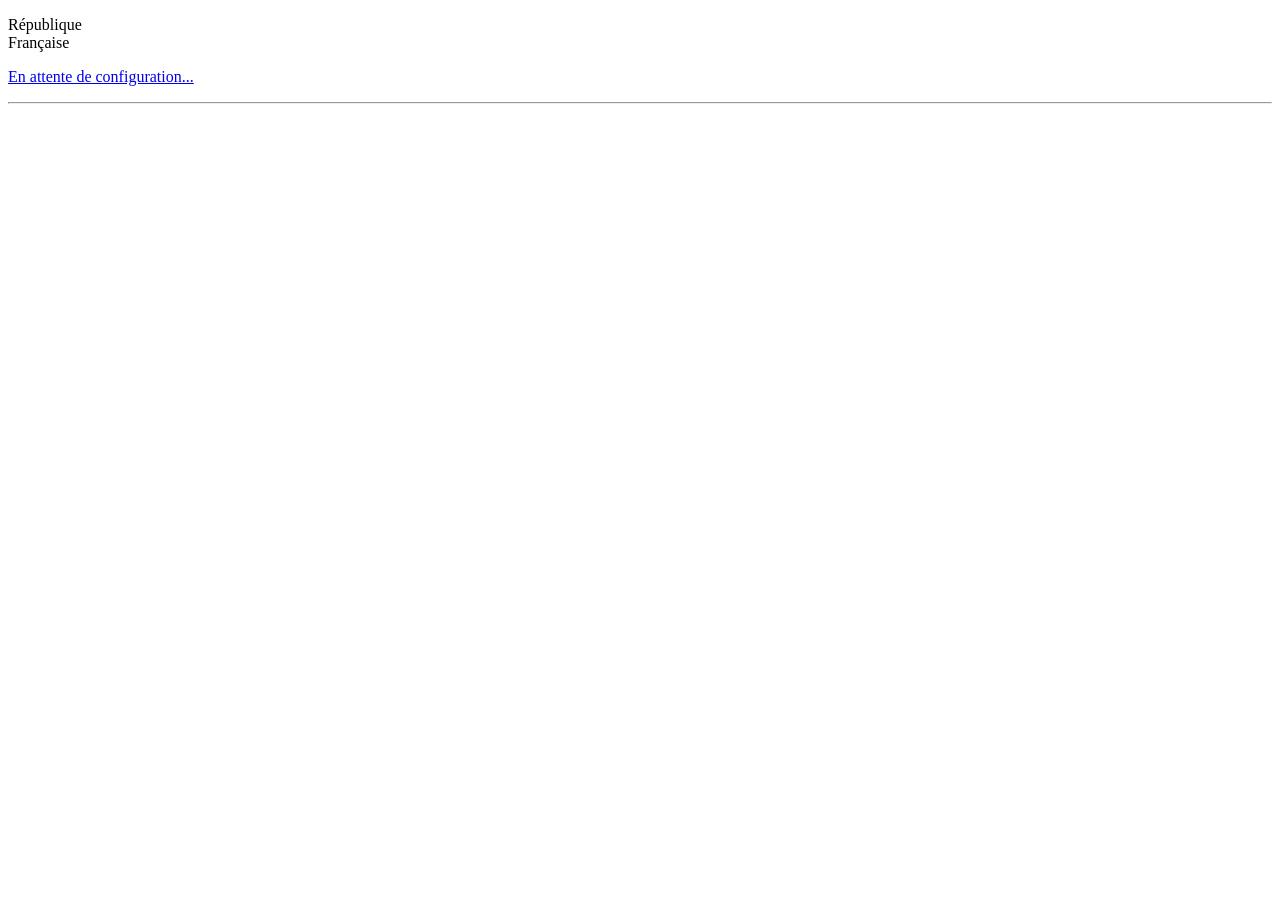
==== widgets/page-couverture/index.html @ e7cd0f4b "Mise-à-jour de la structure" ====
<!DOCTYPE html>
<html lang="fr" data-fr-theme>
<head>
    <meta charset="utf-8">
    <meta name="viewport" content="width=device-width, initial-scale=1, shrink-to-fit=no">
    <!-- Grist API -->
    <script src="https://docs.getgrist.com/grist-plugin-api.js"></script>
    <!-- DSFR CSS -->
    <link rel="stylesheet" href="https://cdn.jsdelivr.net/npm/@gouvfr/dsfr@1.13.1/dist/dsfr/dsfr.min.css">
    <link rel="stylesheet" href="https://cdn.jsdelivr.net/npm/@gouvfr/dsfr@1.13.1/dist/dsfr/utility/utilities.min.css">
    <link rel="stylesheet" href="https://cdn.jsdelivr.net/npm/@gouvfr/dsfr@1.13.1/dist/utility/icons/icons.min.css">
    <!-- Custom JS -->
    <script src="https://cdn.jsdelivr.net/npm/marked/marked.min.js"></script>
    <style>
        //body { background-color: var(--background-default-grey); }
        .fr-header,
        .fr-header__brand {
            filter: none !important;
            --hover: transparent;
        }
    </style>
</head>
<body>

    <header role="banner" class="fr-header">
        <div class="fr-header__body">
            <div class="fr-container">
                <div class="fr-header__body-row">
                    <div class="fr-header__brand fr-enlarge-link">
                        <div class="fr-header__brand-top">
                            <div class="fr-header__logo">
                                <p class="fr-logo" id="intitule-officiel">République<br>Française</p>
                            </div>
                            <div class="fr-header__operator" id="operator-section" style="display: none;">
                                <img class="fr-responsive-img" src="" id="logo-img" alt="Logo Partenaire" style="max-height: 5rem;">
                            </div>
                        </div>
                        <div class="fr-header__service">
                            <a href="#" title="Accueil">
                                <p class="fr-header__service-title" id="txt-titre">En attente de configuration...</p>
                            </a>
                            <p class="fr-header__service-tagline" id="txt-soustitre"></p>
                        </div>
                    </div>
                </div>
            </div>
        </div>
    </header>

    <main role="main" id="content" class="fr-container fr-my-4w">
        <div class="fr-grid-row">
            <div class="fr-col-12">
                <p class="fr-text--lead" id="txt-baseline"></p>
                <hr class="fr-pb-2w">
                <div id="txt-masque" class="fr-py-2w fr-text--left"></div>
            </div>
        </div>
    </main>

    <script src="https://cdn.jsdelivr.net/npm/@gouvfr/dsfr@1.13.1/dist/dsfr/dsfr.module.min.js" type="module"></script>
    <script src="https://cdn.jsdelivr.net/npm/@gouvfr/dsfr@1.13.1/dist/dsfr/dsfr.nomodule.min.js" nomodule></script>

    <script>
        // 0. Personnalisation de marked.js pour l'adapter au DSFR
        const renderer = {
            blockquote(token) {
                // 'token' est un objet. On demande au parseur interne de marked 
                // de compiler le texte et les balises HTML situés à l'intérieur du bloc.
                const insideHtml = this.parser.parse(token.tokens);
                
                // On encapsule le résultat dans la classe DSFR
                return `<div class="fr-highlight">${insideHtml}</div>`;
            }
        };

        // On applique cette règle de rendu à marked
        marked.use({ renderer });

        // 1. Configuration des colonnes Grist
        grist.ready({
            columns: [
                { name: "intitule_officiel", title: "Bloc marque", type: "Text", optional: true },
                { name: "nom_service", title: "Titre principal", type: "Text", description: "Titre principal" },
                { name: "baseline", title: "Sous-titre", type: "Text", optional: true, description: "Sous-titre" },
                { name: "chapeau", title: "Baseline / Chapeau", type: "Text", optional: true, description: "Chapeau" },
                { name: "masque", title: "Texte / Masque (Markdown)", type: "Text", description: "Contenu" },
                { name: "logo", title: "Logo", type: "Attachments", optional: true, description: "Logo à afficher à droite du bloc marque" }
            ],
            requiredAccess: 'full'
        });

        // 2. Fonction de gestion du Logo
        async function updateLogo(logoAttachments) {
            const operatorSection = document.getElementById('operator-section');
            const logoImg = document.getElementById('logo-img');

            if (!logoAttachments || !Array.isArray(logoAttachments) || logoAttachments.length === 0) {
                operatorSection.style.display = 'none';
                return;
            }

            try {
                const tokenInfo = await grist.docApi.getAccessToken({ readOnly: true });
                const attachmentId = logoAttachments.at(-1);
                const logoUrl = `${tokenInfo.baseUrl}/attachments/${attachmentId}/download?auth=${tokenInfo.token}`;

                logoImg.src = logoUrl;
                logoImg.onload = () => {
                    operatorSection.style.display = 'block';
                };
                logoImg.onerror = () => {
                    operatorSection.style.display = 'none';
                };

            } catch (error) {
                console.error('Erreur accès attachement:', error);
                operatorSection.style.display = 'none';
            }
        }

        // 3. Fonction principale de mise à jour
        async function updateContent(mapped) {
            if (!mapped) {
                document.getElementById('txt-titre').textContent = "⚠️ En attente de configuration des colonnes";
                return;
            }

            if (mapped.intitule_officiel) {
                const intitule = mapped.intitule_officiel.replace(/\n/g, '<br>');
                document.getElementById('intitule-officiel').innerHTML = intitule;
            } else {
                document.getElementById('intitule-officiel').innerHTML = 'République<br>Française';
            }

            if (mapped.logo) {
                await updateLogo(mapped.logo);
            } else {
                document.getElementById('operator-section').style.display = 'none';
            }

            document.getElementById('txt-titre').textContent = mapped.nom_service || 'Titre non renseigné';
            document.getElementById('txt-soustitre').textContent = mapped.baseline || '';
            document.getElementById('txt-baseline').textContent = mapped.chapeau || '';

            if (mapped.masque) {
                document.getElementById('txt-masque').innerHTML = marked.parse(mapped.masque);
            } else {
                document.getElementById('txt-masque').innerHTML = "<p><em>Aucun masque renseigné pour cette page.</em></p>";
            }
        }

        // 4. Réception du flux
        grist.onRecords(async function (records, mappings) {
            if (records && records.length > 0) {
                const mapped = grist.mapColumnNames(records[0], mappings);
                await updateContent(mapped);
            } else {
                await updateContent(null);
            }
        });
    </script>
</body>
</html>
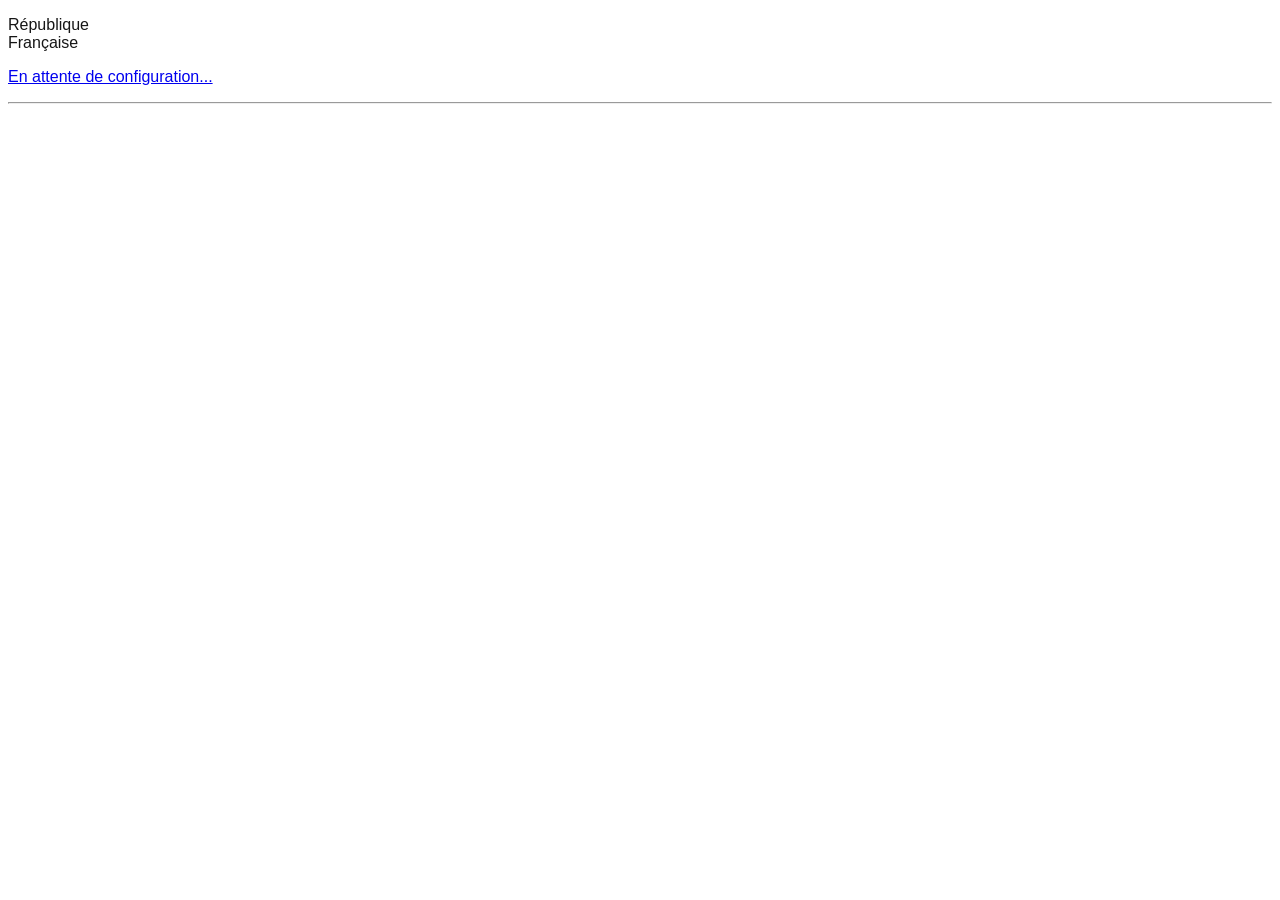
==== commit fc434ce7: "Mise-à-jour globale - Automatisation du readme - alignement du style autour du DSFR" ====
--- a/widgets/page-couverture/index.html
+++ b/widgets/page-couverture/index.html
@@ -8,11 +8,11 @@
     <!-- DSFR CSS -->
     <link rel="stylesheet" href="https://cdn.jsdelivr.net/npm/@gouvfr/dsfr@1.13.1/dist/dsfr/dsfr.min.css">
     <link rel="stylesheet" href="https://cdn.jsdelivr.net/npm/@gouvfr/dsfr@1.13.1/dist/dsfr/utility/utilities.min.css">
-    <link rel="stylesheet" href="https://cdn.jsdelivr.net/npm/@gouvfr/dsfr@1.13.1/dist/utility/icons/icons.min.css">
+    <link rel="stylesheet" href="https://cdn.jsdelivr.net/npm/@gouvfr/dsfr@1.13.1/dist/dsfr/utility/icons/icons.min.css">
+    <link rel="stylesheet" href="https://jbo-dares.github.io/grist-custom-widgets/widgets/common/theme.css">
     <!-- Custom JS -->
     <script src="https://cdn.jsdelivr.net/npm/marked/marked.min.js"></script>
     <style>
-        //body { background-color: var(--background-default-grey); }
         .fr-header,
         .fr-header__brand {
             filter: none !important;
@@ -64,16 +64,10 @@
         // 0. Personnalisation de marked.js pour l'adapter au DSFR
         const renderer = {
             blockquote(token) {
-                // 'token' est un objet. On demande au parseur interne de marked 
-                // de compiler le texte et les balises HTML situés à l'intérieur du bloc.
                 const insideHtml = this.parser.parse(token.tokens);
-                
-                // On encapsule le résultat dans la classe DSFR
                 return `<div class="fr-highlight">${insideHtml}</div>`;
             }
         };
-
-        // On applique cette règle de rendu à marked
         marked.use({ renderer });
 
         // 1. Configuration des colonnes Grist
@@ -83,8 +77,9 @@
                 { name: "nom_service", title: "Titre principal", type: "Text", description: "Titre principal" },
                 { name: "baseline", title: "Sous-titre", type: "Text", optional: true, description: "Sous-titre" },
                 { name: "chapeau", title: "Baseline / Chapeau", type: "Text", optional: true, description: "Chapeau" },
-                { name: "masque", title: "Texte / Masque (Markdown)", type: "Text", description: "Contenu" },
-                { name: "logo", title: "Logo", type: "Attachments", optional: true, description: "Logo à afficher à droite du bloc marque" }
+                { name: "masque", title: "Texte / Masque (Markdown)", type: "Text", description: "Contenu. Utilisez {cle} pour insérer une valeur agrégée (voir colonne 'Données agrégées')." },
+                { name: "logo", title: "Logo", type: "Attachments", optional: true, description: "Logo à afficher à droite du bloc marque" },
+                { name: "donnees_agregees", title: "Données agrégées (JSON)", type: "Text", optional: true, description: "JSON produit par une colonne formule Grist (agrégat/summary table), ex: {\"nb_projets\": 12, \"budget_total\": \"450 000 €\"}. Chaque clé devient utilisable dans le masque via {nb_projets}, {budget_total}, etc." }
             ],
             requiredAccess: 'full'
         });
@@ -118,6 +113,17 @@
             }
         }
 
+        // 2bis. Remplace les {cle} présents dans un texte par les valeurs d'un contexte
+        // Les clés non trouvées dans le contexte sont laissées telles quelles (utile pour
+        // repérer une faute de frappe dans le masque plutôt que de faire disparaître le texte).
+        function templatize(text, context) {
+            if (!text) return text;
+            return text.replace(/\{(\w+)\}/g, (match, key) => {
+                const value = context[key];
+                return (value !== undefined && value !== null) ? String(value) : match;
+            });
+        }
+
         // 3. Fonction principale de mise à jour
         async function updateContent(mapped) {
             if (!mapped) {
@@ -142,8 +148,20 @@
             document.getElementById('txt-soustitre').textContent = mapped.baseline || '';
             document.getElementById('txt-baseline').textContent = mapped.chapeau || '';
 
+            // Construction du contexte de substitution : colonnes du record + JSON agrégé
+            let aggData = {};
+            if (mapped.donnees_agregees) {
+                try {
+                    aggData = JSON.parse(mapped.donnees_agregees);
+                } catch (error) {
+                    console.error('JSON invalide dans "Données agrégées" :', error);
+                }
+            }
+            const context = { ...mapped, ...aggData };
+
             if (mapped.masque) {
-                document.getElementById('txt-masque').innerHTML = marked.parse(mapped.masque);
+                const texteAvecDonnees = templatize(mapped.masque, context);
+                document.getElementById('txt-masque').innerHTML = marked.parse(texteAvecDonnees);
             } else {
                 document.getElementById('txt-masque').innerHTML = "<p><em>Aucun masque renseigné pour cette page.</em></p>";
             }
@@ -160,4 +178,4 @@
         });
     </script>
 </body>
-</html>+</html>
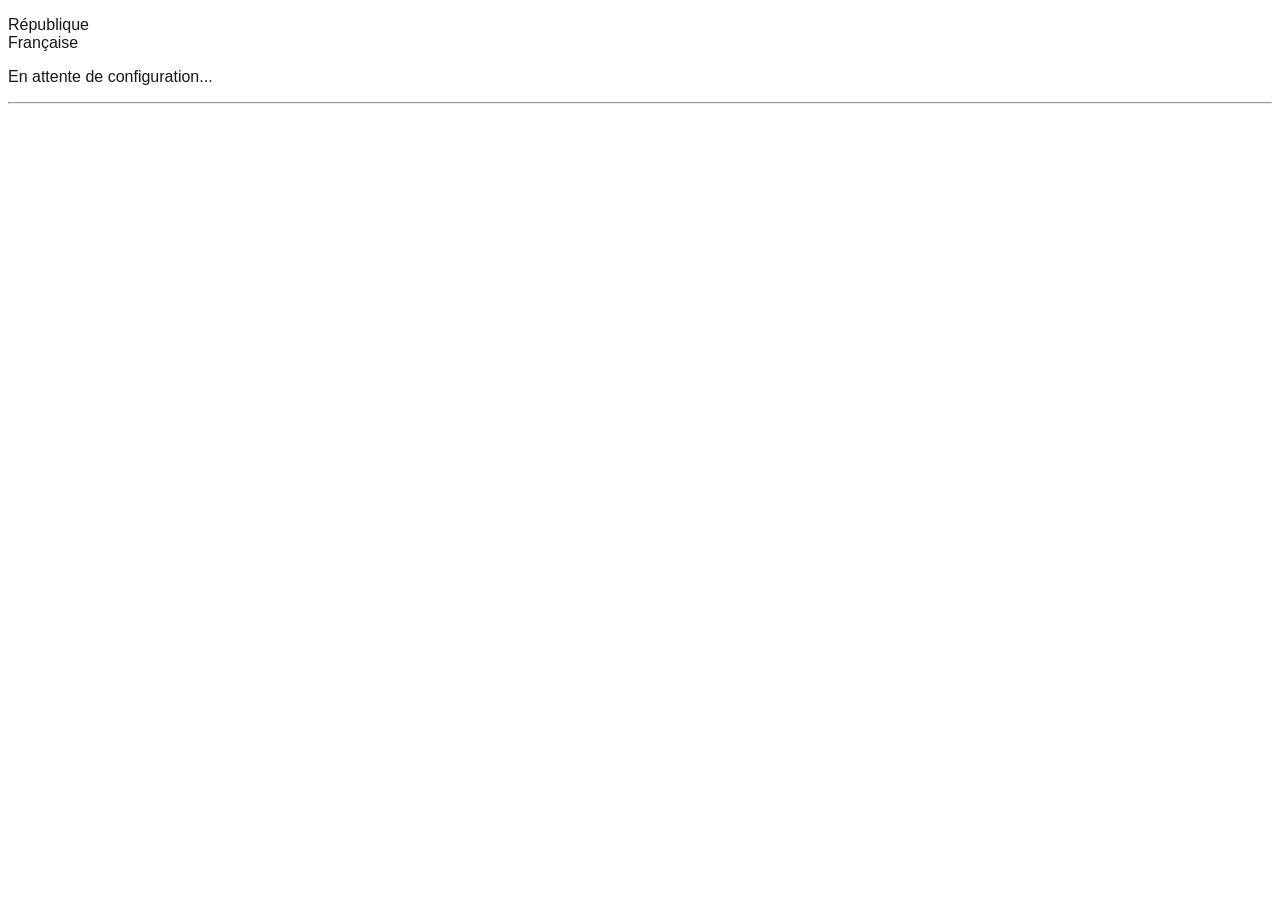
==== commit 3fa2bd8a: "Ajustement et debug d'affichage Confusion dans les paramètres." ====
--- a/widgets/page-couverture/index.html
+++ b/widgets/page-couverture/index.html
@@ -1,23 +1,28 @@
 <!DOCTYPE html>
-<html lang="fr" data-fr-theme>
+<html lang="fr" data-fr-theme="light" data-fr-scheme="light">
 <head>
     <meta charset="utf-8">
     <meta name="viewport" content="width=device-width, initial-scale=1, shrink-to-fit=no">
-    <!-- Grist API -->
-    <script src="https://docs.getgrist.com/grist-plugin-api.js"></script>
+    <meta name="color-scheme" content="light only">
     <!-- DSFR CSS -->
     <link rel="stylesheet" href="https://cdn.jsdelivr.net/npm/@gouvfr/dsfr@1.13.1/dist/dsfr/dsfr.min.css">
-    <link rel="stylesheet" href="https://cdn.jsdelivr.net/npm/@gouvfr/dsfr@1.13.1/dist/dsfr/utility/utilities.min.css">
-    <link rel="stylesheet" href="https://cdn.jsdelivr.net/npm/@gouvfr/dsfr@1.13.1/dist/dsfr/utility/icons/icons.min.css">
     <link rel="stylesheet" href="https://jbo-dares.github.io/grist-custom-widgets/widgets/common/theme.css">
-    <!-- Custom JS -->
-    <script src="https://cdn.jsdelivr.net/npm/marked/marked.min.js"></script>
     <style>
         .fr-header,
         .fr-header__brand {
             filter: none !important;
             --hover: transparent;
         }
+
+        /* Un widget Grist est déjà contraint en largeur par la mise en page du
+           document : le plafond de 78rem que le DSFR applique à .fr-container
+           au-delà de 78em de viewport ne fait que gaspiller de la place. */
+        .fr-container,
+        .fr-container-lg,
+        .fr-container-md,
+        .fr-container-sm {
+            max-width: none;
+        }
     </style>
 </head>
 <body>
@@ -26,19 +31,17 @@
         <div class="fr-header__body">
             <div class="fr-container">
                 <div class="fr-header__body-row">
-                    <div class="fr-header__brand fr-enlarge-link">
+                    <div class="fr-header__brand">
                         <div class="fr-header__brand-top">
                             <div class="fr-header__logo">
                                 <p class="fr-logo" id="intitule-officiel">République<br>Française</p>
                             </div>
-                            <div class="fr-header__operator" id="operator-section" style="display: none;">
-                                <img class="fr-responsive-img" src="" id="logo-img" alt="Logo Partenaire" style="max-height: 5rem;">
+                            <div class="fr-header__operator" id="operator-section" hidden>
+                                <img class="fr-responsive-img" src="" id="logo-img" alt="" style="max-height: 5rem;">
                             </div>
                         </div>
                         <div class="fr-header__service">
-                            <a href="#" title="Accueil">
-                                <p class="fr-header__service-title" id="txt-titre">En attente de configuration...</p>
-                            </a>
+                            <p class="fr-header__service-title" id="txt-titre">En attente de configuration...</p>
                             <p class="fr-header__service-tagline" id="txt-soustitre"></p>
                         </div>
                     </div>
@@ -57,8 +60,13 @@
         </div>
     </main>
 
+    <!-- Grist API -->
+    <script src="https://docs.getgrist.com/grist-plugin-api.js"></script>
+    <!-- DSFR JS -->
     <script src="https://cdn.jsdelivr.net/npm/@gouvfr/dsfr@1.13.1/dist/dsfr/dsfr.module.min.js" type="module"></script>
     <script src="https://cdn.jsdelivr.net/npm/@gouvfr/dsfr@1.13.1/dist/dsfr/dsfr.nomodule.min.js" nomodule></script>
+    <!-- Custom JS -->
+    <script src="https://cdn.jsdelivr.net/npm/marked/marked.min.js"></script>
 
     <script>
         // 0. Personnalisation de marked.js pour l'adapter au DSFR
@@ -70,9 +78,60 @@
         };
         marked.use({ renderer });
 
+        // 0bis. Force le thème clair via l'API officielle du DSFR, et verrouille contre
+        // toute réapplication ultérieure du thème sombre.
+        // Deux sources peuvent repasser la page en sombre :
+        //  - le DSFR lui-même, via une préférence "scheme" persistée dans le localStorage
+        //    du domaine jbo-dares.github.io (partagé entre tous les widgets qui y sont servis) ;
+        //  - Grist, qui injecte data-grist-theme / data-grist-appearance sur <html> pour
+        //    signaler aux widgets que l'espace Grist hôte est en thème sombre, ce qui peut
+        //    entraîner un repassage de data-fr-theme à "dark" après notre premier forçage.
+        // On force donc une première fois au chargement, puis on surveille en continu
+        // l'attribut data-fr-theme et on le recorrige immédiatement s'il change.
+        function forceLightScheme() {
+            if (window.dsfr) {
+                window.dsfr(document.documentElement).scheme.scheme = 'light';
+            } else {
+                document.documentElement.setAttribute('data-fr-theme', 'light');
+                document.documentElement.setAttribute('data-fr-scheme', 'light');
+                document.documentElement.style.colorScheme = 'light';
+            }
+        }
+        if (window.dsfr) {
+            forceLightScheme();
+        } else {
+            document.addEventListener('dsfr:ready', forceLightScheme, { once: true });
+        }
+        new MutationObserver(() => {
+            if (document.documentElement.getAttribute('data-fr-theme') !== 'light') {
+                forceLightScheme();
+            }
+        }).observe(document.documentElement, {
+            attributes: true,
+            attributeFilter: ['data-fr-theme', 'data-fr-scheme', 'data-grist-theme', 'data-grist-appearance']
+        });
+
+        // 0ter. DÉSIGNATION DE LA LIGNE À AFFICHER — deux mécanismes cumulables.
+        //
+        //  1. Paramètre d'URL, saisi dans "Enter Custom URL" du panneau Grist :
+        //        .../page/index.html?page=Tableau%20de%20bord%20-%20Programmation
+        //     Le widget cherche alors, parmi les lignes qu'il reçoit, celle dont la
+        //     colonne mappée "Clé de page" vaut cette valeur. Pratique quand le widget
+        //     est posé sur une page où la source n'est pas filtrée.
+        //
+        //  2. Aucun paramètre : comportement historique, le widget affiche la PREMIÈRE
+        //     ligne reçue. C'est le filtre du widget (ou son "Select By") qui décide.
+        //
+        // Les deux se combinent : le paramètre n'est qu'une sélection SUPPLÉMENTAIRE
+        // appliquée aux lignes déjà filtrées par Grist. Si la ligne visée est absente
+        // du jeu filtré, on le signale et on retombe sur la première ligne plutôt que
+        // d'afficher une page vide.
+        const clePage = new URLSearchParams(location.search).get('page');
+
         // 1. Configuration des colonnes Grist
         grist.ready({
             columns: [
+                { name: "cle_page", title: "Clé de page", type: "Text", optional: true, description: "Colonne identifiant la page (ex. « Page »). À mapper uniquement si vous ciblez une ligne via ?page= dans l'URL du widget." },
                 { name: "intitule_officiel", title: "Bloc marque", type: "Text", optional: true },
                 { name: "nom_service", title: "Titre principal", type: "Text", description: "Titre principal" },
                 { name: "baseline", title: "Sous-titre", type: "Text", optional: true, description: "Sous-titre" },
@@ -85,31 +144,30 @@
         });
 
         // 2. Fonction de gestion du Logo
-        async function updateLogo(logoAttachments) {
+        // La cellule Attachments peut arriver sous forme de liste Grist (['L', 12, 15])
+        // ou de simple tableau d'identifiants selon le chemin de lecture : on ne retient
+        // que les valeurs numériques, ce qui traite au passage le cas de la liste vide.
+        async function updateLogo(cellule) {
             const operatorSection = document.getElementById('operator-section');
             const logoImg = document.getElementById('logo-img');
-
-            if (!logoAttachments || !Array.isArray(logoAttachments) || logoAttachments.length === 0) {
-                operatorSection.style.display = 'none';
+            const ids = Array.isArray(cellule) ? cellule.filter(v => typeof v === 'number') : [];
+
+            if (ids.length === 0) {
+                operatorSection.hidden = true;
                 return;
             }
 
             try {
                 const tokenInfo = await grist.docApi.getAccessToken({ readOnly: true });
-                const attachmentId = logoAttachments.at(-1);
-                const logoUrl = `${tokenInfo.baseUrl}/attachments/${attachmentId}/download?auth=${tokenInfo.token}`;
-
-                logoImg.src = logoUrl;
-                logoImg.onload = () => {
-                    operatorSection.style.display = 'block';
-                };
-                logoImg.onerror = () => {
-                    operatorSection.style.display = 'none';
-                };
+                const attachmentId = ids[ids.length - 1];
+
+                logoImg.onload = () => { operatorSection.hidden = false; };
+                logoImg.onerror = () => { operatorSection.hidden = true; };
+                logoImg.src = `${tokenInfo.baseUrl}/attachments/${attachmentId}/download?auth=${tokenInfo.token}`;
 
             } catch (error) {
                 console.error('Erreur accès attachement:', error);
-                operatorSection.style.display = 'none';
+                operatorSection.hidden = true;
             }
         }
 
@@ -131,6 +189,17 @@
                 return;
             }
 
+            // Erreur de ciblage : on l'affiche dans le widget plutôt que de laisser
+            // croire, en repliant sur une autre ligne, que la configuration est bonne.
+            if (mapped.erreur) {
+                document.getElementById('txt-titre').textContent = "⚠️ Ciblage de page impossible";
+                document.getElementById('txt-soustitre').textContent = '';
+                document.getElementById('txt-baseline').textContent = mapped.erreur;
+                document.getElementById('txt-masque').innerHTML = '';
+                document.getElementById('operator-section').hidden = true;
+                return;
+            }
+
             if (mapped.intitule_officiel) {
                 const intitule = mapped.intitule_officiel.replace(/\n/g, '<br>');
                 document.getElementById('intitule-officiel').innerHTML = intitule;
@@ -141,7 +210,7 @@
             if (mapped.logo) {
                 await updateLogo(mapped.logo);
             } else {
-                document.getElementById('operator-section').style.display = 'none';
+                document.getElementById('operator-section').hidden = true;
             }
 
             document.getElementById('txt-titre').textContent = mapped.nom_service || 'Titre non renseigné';
@@ -167,15 +236,38 @@
             }
         }
 
+        // 3bis. Choix de la ligne parmi celles reçues (voir le commentaire 0ter).
+        // `mappings` sert à détecter le cas le plus piégeux : ?page= renseigné dans
+        // l'URL alors que la colonne "Clé de page" n'est pas mappée. Sans ce contrôle,
+        // la recherche échoue silencieusement et TOUTES les instances du widget
+        // affichent la même première ligne.
+        function choisirLigne(mappedRecords, mappings) {
+            if (mappedRecords.length === 0) return null;
+            if (!clePage) return mappedRecords[0];
+
+            if (!mappings || !mappings.cle_page) {
+                console.error('[page] ?page= est renseigné mais la colonne « Clé de page » n\'est pas mappée.');
+                return { erreur: `Colonne « Clé de page » non mappée : impossible de cibler « ${clePage} ».` };
+            }
+
+            const cible = mappedRecords.find(m => m.cle_page === clePage);
+            if (cible) return cible;
+
+            console.error(`[page] Aucune ligne « ${clePage} » parmi les ${mappedRecords.length} ligne(s) reçue(s).`);
+            return { erreur: `Aucune ligne « ${clePage} » dans les données reçues. Vérifiez le filtre du widget.` };
+        }
+
         // 4. Réception du flux
         grist.onRecords(async function (records, mappings) {
-            if (records && records.length > 0) {
-                const mapped = grist.mapColumnNames(records[0], mappings);
-                await updateContent(mapped);
-            } else {
+            if (!records || records.length === 0) {
                 await updateContent(null);
-            }
+                return;
+            }
+            const mappedRecords = records
+                .map(r => grist.mapColumnNames(r, mappings))
+                .filter(Boolean);
+            await updateContent(choisirLigne(mappedRecords, mappings));
         });
     </script>
 </body>
-</html>
+</html>
